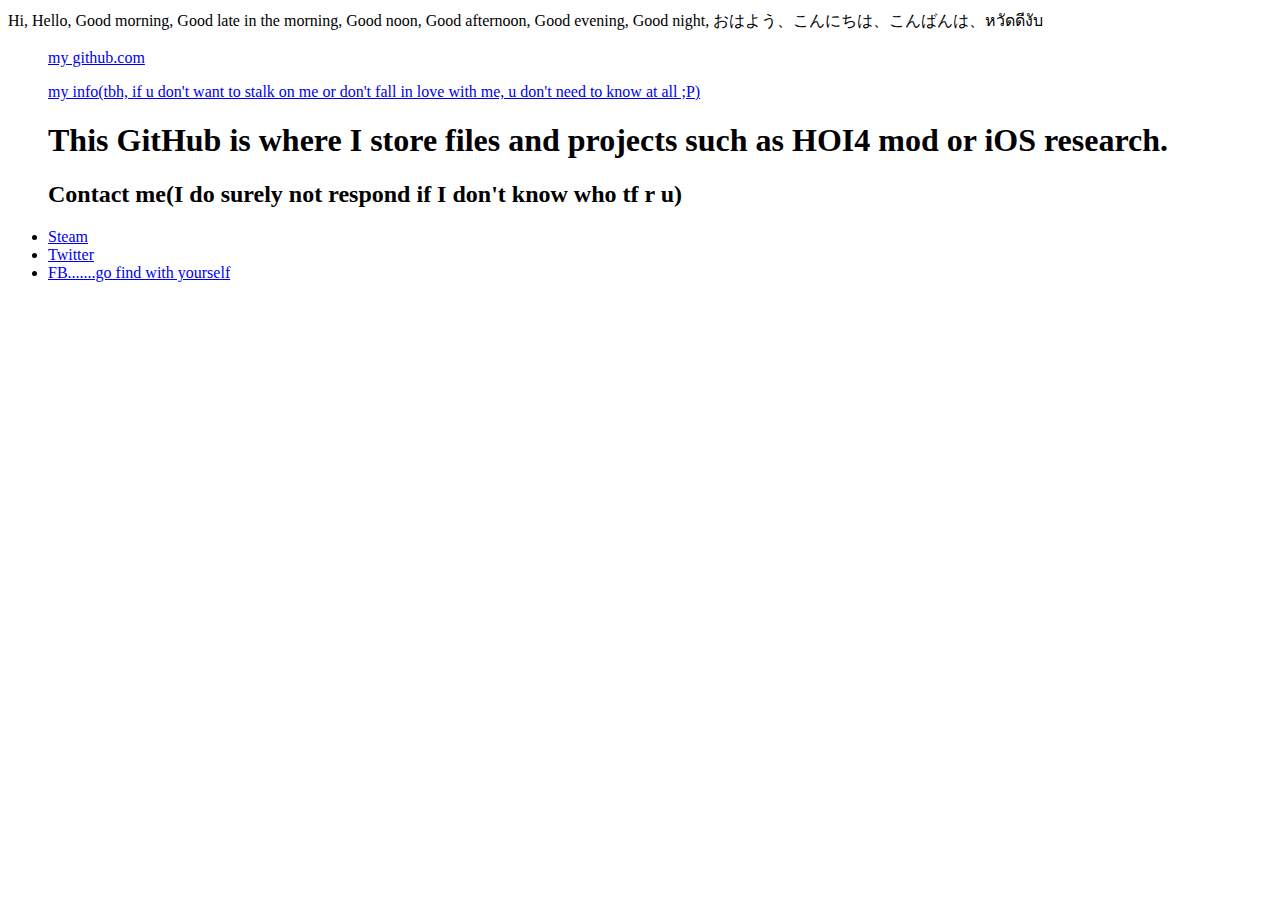
==== index.html @ a9ffc7be "Add files via upload" ====
<!DOCTYPE html>
<html>
<head>
	<title>very first page</title>
	<link rel="syoutto catto" href="vespan.ico">
Hi, Hello, Good morning, Good late in the morning, Good noon, Good afternoon, Good evening, Good night, おはよう、こんにちは、こんばんは、หวัดดีงับ
</head>
<body>
<ul>
  	 <p><a href="https://github.com/chanraakternasan">my github.com</a></p>
 	 <p><a href="/aboutme">my info(tbh, if u don't want to stalk on me or don't fall in love with me, u don't need to know at all ;P)</a></p>
	 <h1>This GitHub is where I store files and projects such as HOI4 mod or iOS research.</h1>
  	 <h2>Contact me(I do surely not respond if I don't know who tf r u)</h2>
  	 <li><a href="https://steamcommunity.com/id/Aakumann">Steam</a></li>
  	 <li><a href="https://twitter.com/Aakumann">Twitter</a></li>
  	 <li><a href="https://www.facebook.com">FB.......go find with yourself</a></li>
  	 <div style="display:none;">wait wat? how can u see these messages? lul</div>
</ul>
</body>
</html>
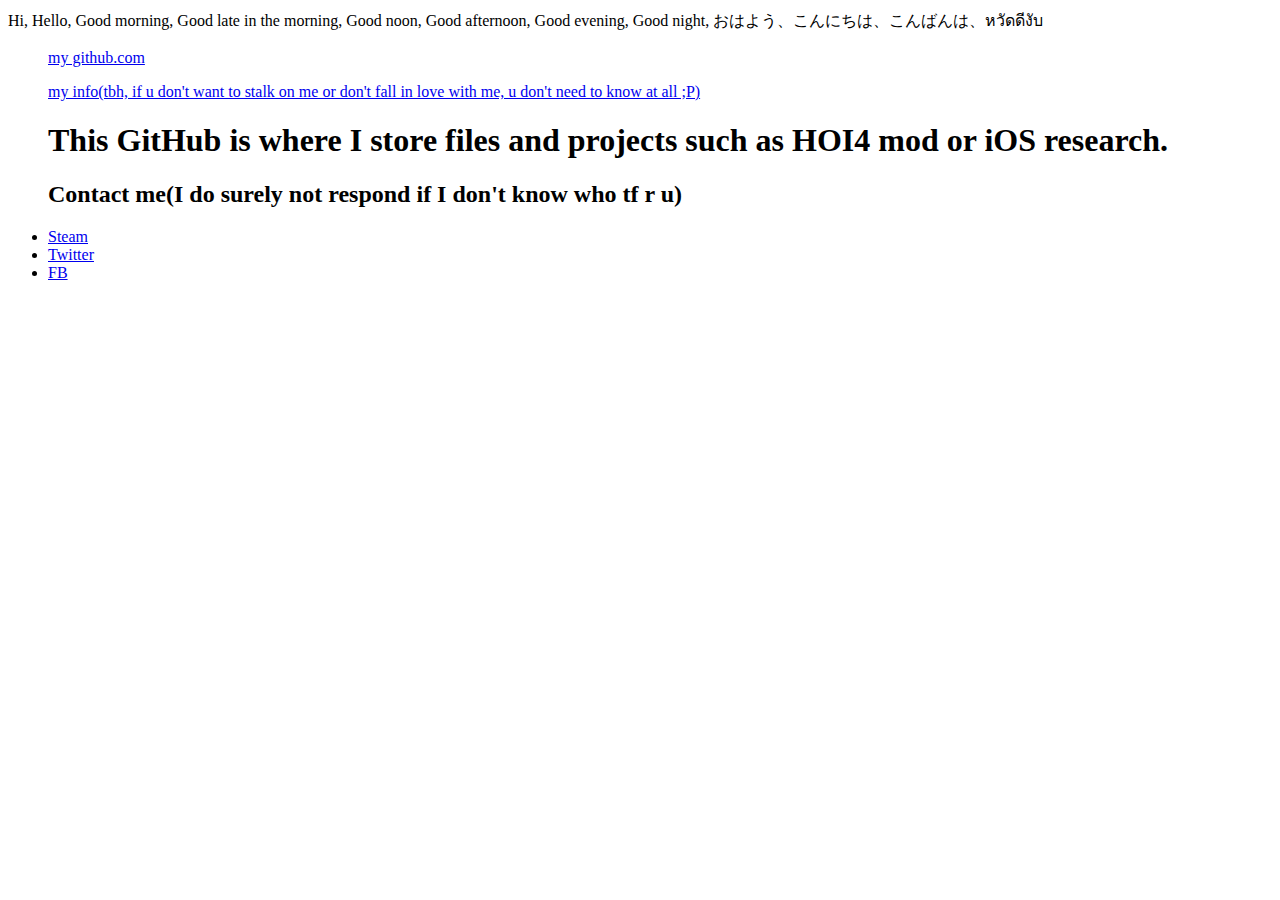
==== commit 428bf97c: "Update index.html" ====
--- a/index.html
+++ b/index.html
@@ -2,19 +2,19 @@
 <html>
 <head>
 	<title>very first page</title>
-	<link rel="syoutto catto" href="vespan.ico">
+	<link rel="shortcut icon" href="vespan.ico">
 Hi, Hello, Good morning, Good late in the morning, Good noon, Good afternoon, Good evening, Good night, おはよう、こんにちは、こんばんは、หวัดดีงับ
 </head>
 <body>
 <ul>
-  	 <p><a href="https://github.com/chanraakternasan">my github.com</a></p>
+  	 <p><a href="https://github.com/ikadatym-sry">my github.com</a></p>
  	 <p><a href="/aboutme">my info(tbh, if u don't want to stalk on me or don't fall in love with me, u don't need to know at all ;P)</a></p>
 	 <h1>This GitHub is where I store files and projects such as HOI4 mod or iOS research.</h1>
   	 <h2>Contact me(I do surely not respond if I don't know who tf r u)</h2>
-  	 <li><a href="https://steamcommunity.com/id/Aakumann">Steam</a></li>
+  	 <li><a href="https://steamcommunity.com/id/Colonel_Aerk">Steam</a></li>
   	 <li><a href="https://twitter.com/Aakumann">Twitter</a></li>
-  	 <li><a href="https://www.facebook.com">FB.......go find with yourself</a></li>
+  	 <li><a href="https://www.facebook.com/Colonel.Aerk">FB</a></li>
   	 <div style="display:none;">wait wat? how can u see these messages? lul</div>
 </ul>
 </body>
-</html>+</html>
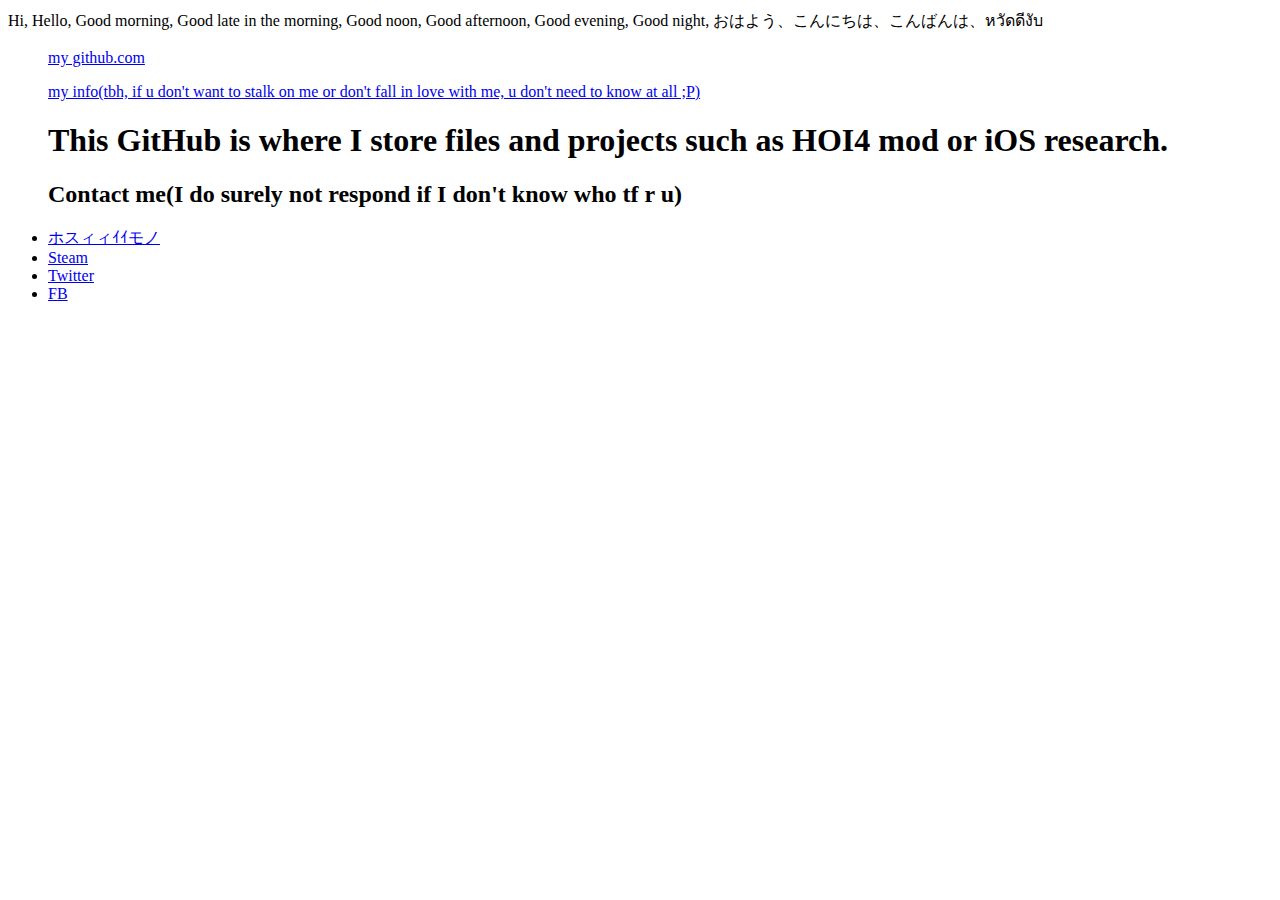
==== commit e9ce7ca5: "Update index.html in 1 year time" ====
--- a/index.html
+++ b/index.html
@@ -11,6 +11,7 @@
  	 <p><a href="/aboutme">my info(tbh, if u don't want to stalk on me or don't fall in love with me, u don't need to know at all ;P)</a></p>
 	 <h1>This GitHub is where I store files and projects such as HOI4 mod or iOS research.</h1>
   	 <h2>Contact me(I do surely not respond if I don't know who tf r u)</h2>
+	 <li><a href="https://www.amazon.jp/hz/wishlist/ls/172GXGLQ1BRH9?ref_=wl_share">ホスィィｲｲモノ</a></li>
   	 <li><a href="https://steamcommunity.com/id/Colonel_Aerk">Steam</a></li>
   	 <li><a href="https://twitter.com/Aakumann">Twitter</a></li>
   	 <li><a href="https://www.facebook.com/Colonel.Aerk">FB</a></li>
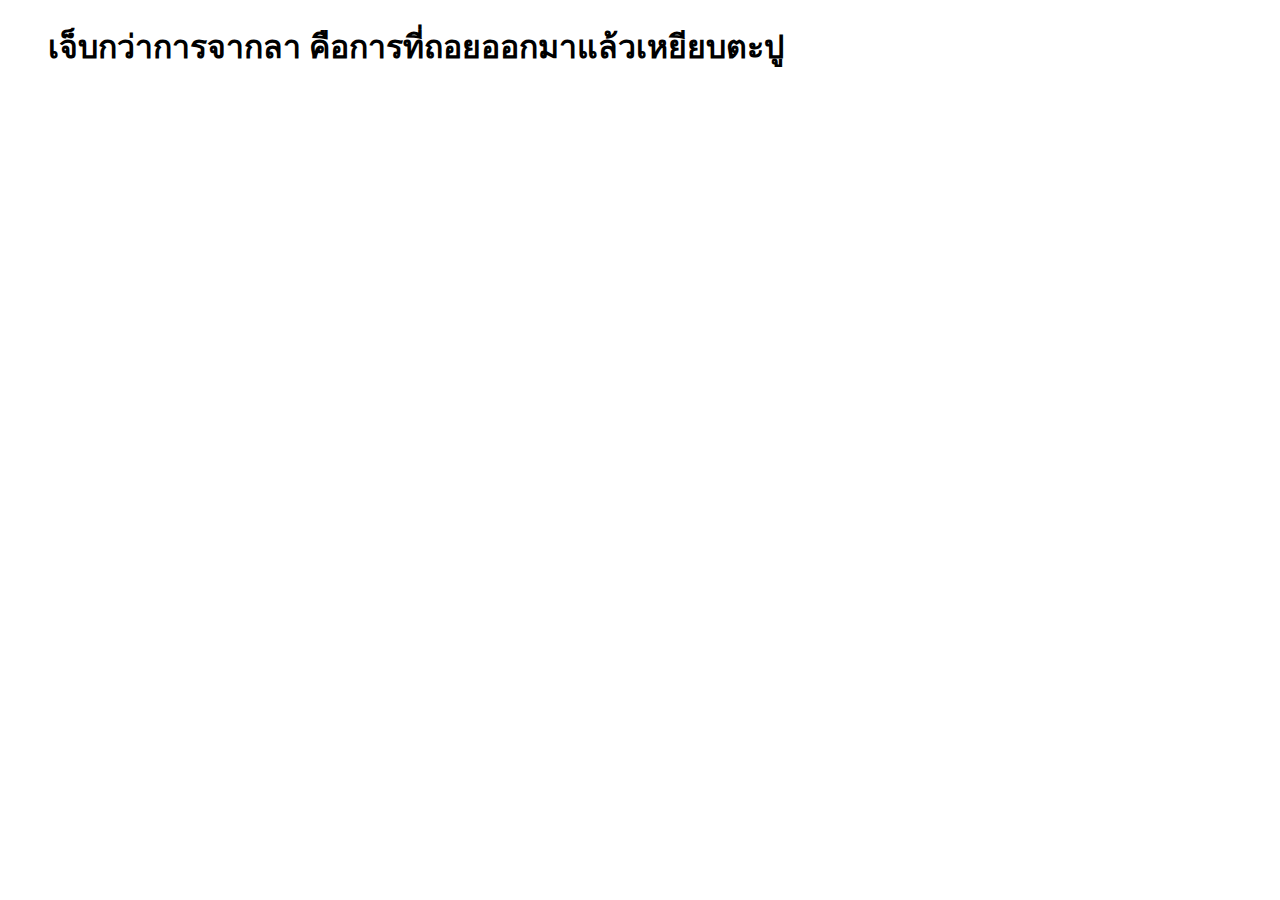
==== commit 9919bab3: "Create index.html" ====
--- a/index.html
+++ b/index.html
@@ -1,21 +1,13 @@
-<!DOCTYPE html>
-<html>
-<head>
-	<title>very first page</title>
-	<link rel="shortcut icon" href="vespan.ico">
-Hi, Hello, Good morning, Good late in the morning, Good noon, Good afternoon, Good evening, Good night, おはよう、こんにちは、こんばんは、หวัดดีงับ
-</head>
-<body>
-<ul>
-  	 <p><a href="https://github.com/ikadatym-sry">my github.com</a></p>
- 	 <p><a href="/aboutme">my info(tbh, if u don't want to stalk on me or don't fall in love with me, u don't need to know at all ;P)</a></p>
-	 <h1>This GitHub is where I store files and projects such as HOI4 mod or iOS research.</h1>
-  	 <h2>Contact me(I do surely not respond if I don't know who tf r u)</h2>
-	 <li><a href="https://www.amazon.jp/hz/wishlist/ls/172GXGLQ1BRH9?ref_=wl_share">ホスィィｲｲモノ</a></li>
-  	 <li><a href="https://steamcommunity.com/id/Colonel_Aerk">Steam</a></li>
-  	 <li><a href="https://twitter.com/Aakumann">Twitter</a></li>
-  	 <li><a href="https://www.facebook.com/Colonel.Aerk">FB</a></li>
-  	 <div style="display:none;">wait wat? how can u see these messages? lul</div>
-</ul>
-</body>
-</html>
+<!DOCTYPE html>
+<html>
+<head>
+	<title>very first page</title>
+	<link rel="shortcut icon" href="vespan.ico">
+</head>
+<body>
+<ul>
+	 <h1>เจ็บกว่าการจากลา คือการที่ถอยออกมาแล้วเหยียบตะปู</h1>
+  	 <div style="display:none;">wait wat? how can u see these messages? lul</div>
+</ul>
+</body>
+</html>
